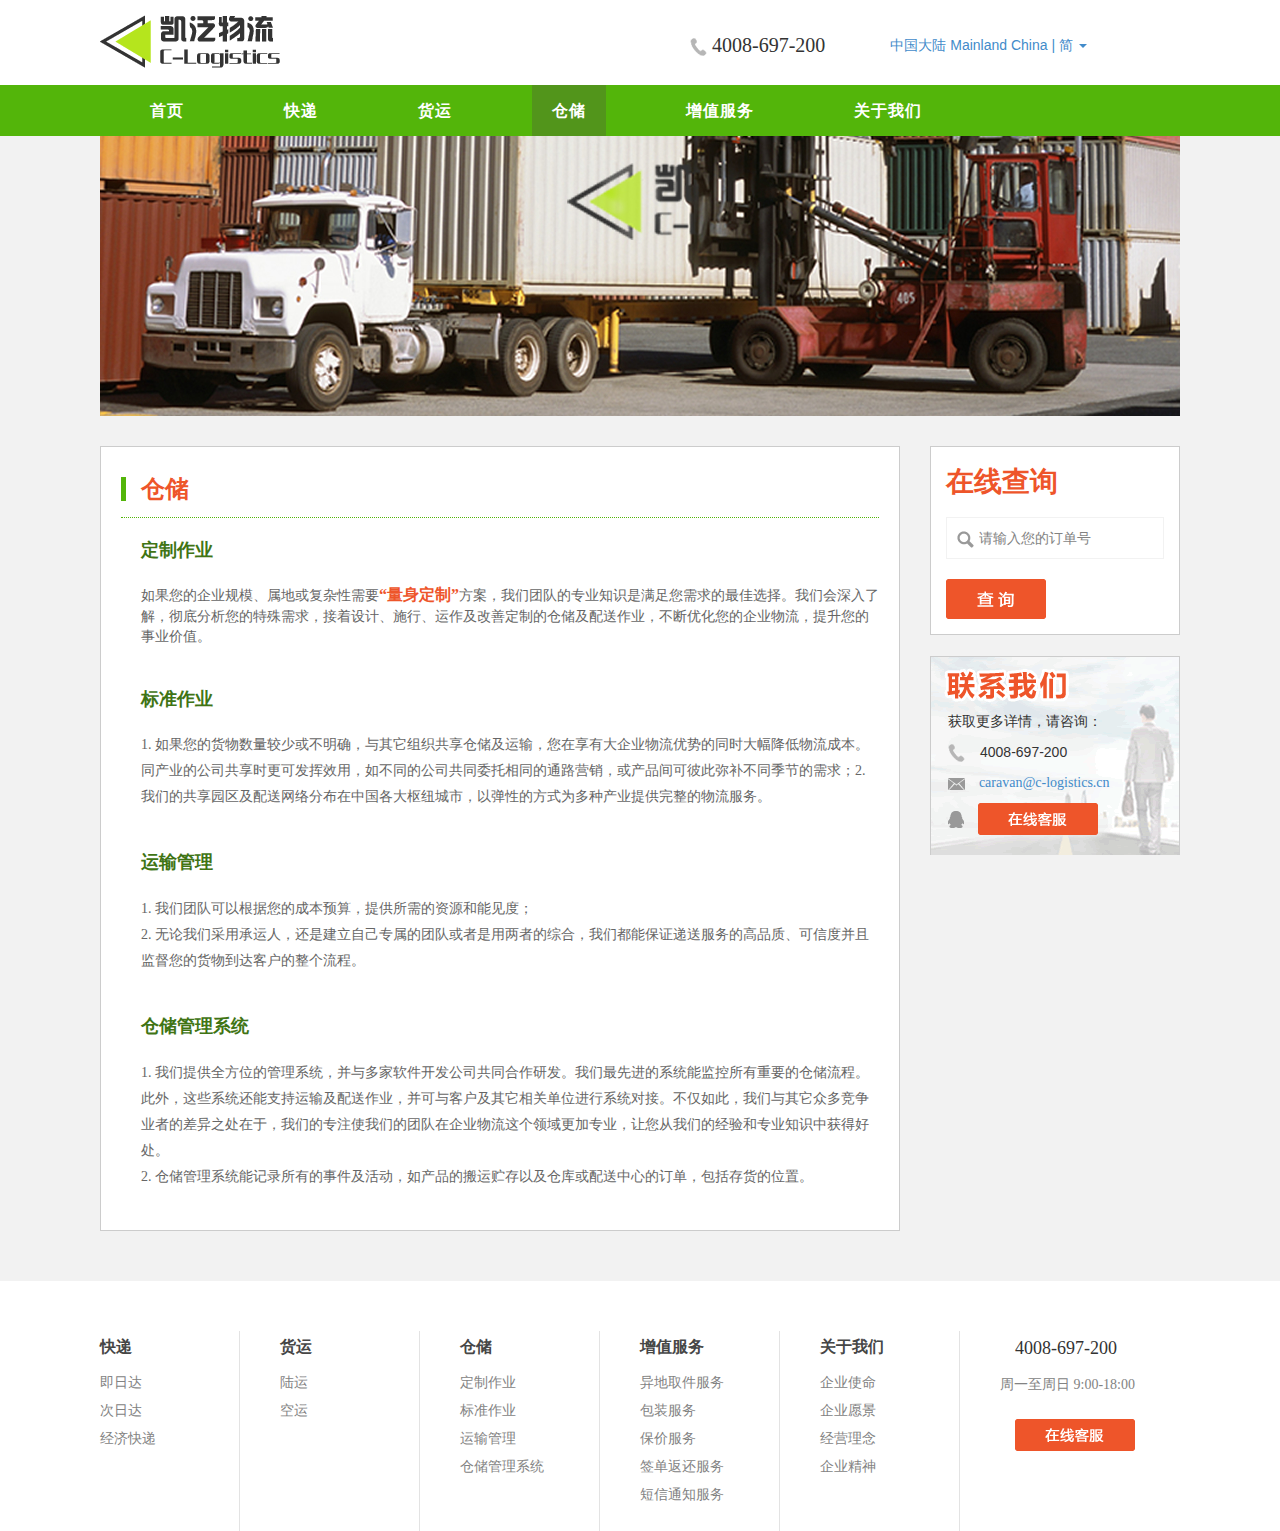
==== cc.html @ e6b938ca "Initial commit" ====
<!DOCTYPE html>
<html>
<head lang="en">
    <meta charset="UTF-8">
    <title>欢迎来到凯泛物流</title>
    <link rel="stylesheet" href="css/bootstrap-theme.min.css" type="text/css" media="screen" >
    <link rel="stylesheet" href="css/bootstrap.min.css" type="text/css" media="screen" >
    <link rel="stylesheet" href="css/caravan.css" type="text/css" media="screen" >
    <script src="js/jquery-1.11.1.min.js" type="text/javascript"></script>
</head>
<body>

<div id="Div_head">
    <div id="Div_Logo"><img src="img/logo.png"></div>
    <div id="Div_Call"><p><img src="img/call_icon.png">&nbsp;4008-697-200</p></div>
    <div id="Div_Lang">
        <ul class="nav nav-pills">
            <li class="dropdown all-camera-dropdown" >
                <a class="dropdown-toggle" data-toggle="dropdown" href="#">
                    中国大陆 Mainland China | 简
                    <b class="caret"></b>
                </a>
                <ul class="dropdown-menu">
                    <li data-filter-camera-type="all"><a data-toggle="tab" href="#">美国 United States | EN</a></li>
                </ul>
            </li>
        </ul>
    </div>
</div>

<div id="Div_MenuBelt">
    <div id="Div_MenuBelt2">
        <div ID="Div_Menu_SY" class="Div_Menu Div_Menu_Normal" style="margin-left:30px;"><p class="p_menu">首页</p></div>
        <div ID="Div_Menu_KD" class="Div_Menu Div_Menu_Normal" style="margin-left:60px;"><p class="p_menu">快递</p></div>
        <div ID="Div_Menu_HY" class="Div_Menu Div_Menu_Normal" style="margin-left:60px;"><p class="p_menu">货运</p></div>
        <div ID="Div_Menu_CC" class="Div_Menu Div_Menu_Selected" style="margin-left:60px;"><p class="p_menu">仓储</p></div>
        <div ID="Div_Menu_ZZFW" class="Div_Menu Div_Menu_Normal" style="margin-left:60px;"><p class="p_menu">增值服务</p></div>
        <div ID="Div_Menu_GYWM" class="Div_Menu Div_Menu_Normal" style="margin-left:60px;"><p class="p_menu">关于我们</p></div>
        <div ID="Div_List_KD">
            <div class="div_menu_list_small">
                <a id="link_icon_jrd" href="#" title="即日达"><img src="img/icon_jrd.png"></a>
                <p class="p_menu_list"><a id="link_jrd" href="#" title="即日达">即日达</a></p>
            </div>
            <div class="div_menu_list_small">
                <a id="link_icon_crd" href="#" title="次日达"><img src="img/icon_crd.png"></a>
                <p class="p_menu_list"><a id="link_crd" href="#" title="次日达">次日达</a></p>
            </div>
            <div class="div_menu_list_small">
                <a id="link_icon_jjkd" href="#" title="经济快递"><img src="img/icon_jjkd.png"></a>
                <p class="p_menu_list"><a id="link_jjkd" href="#" title="经济快递">经济快递</a></p>
            </div>
        </div>
        <div ID="Div_List_HY">
            <div class="div_menu_list_small">
                <a id="link_icon_ly" href="#" title="陆运"><img src="img/icon_ly.png"></a>
                <p class="p_menu_list"><a id="link_ly" href="#" title="陆运">陆运</a></p>
            </div>
            <div class="div_menu_list_small">
                <a id="link_icon_ky" href="#" title="空运"><img src="img/icon_ky.png"></a>
                <p class="p_menu_list"><a id="link_ky" href="#" title="空运">空运</a></p>
            </div>
        </div>
    </div>
</div>

<div id="Div_CC_CenterPic" style="background: url('img/kv_cc.jpg') no-repeat center;background-color: #f2f2f2;width: 100%;height: 280px;border: 0px solid red; z-index: 1;"></div>


<div class="Div_NeiYe_InfoBelt">
    <div class="Div_NeiYe_InfoBelt2">

        <div id="Div_CC" class="Div_NeiYe_Info_Text">
            <div class="Div_NeiYe_Info_Head">&nbsp;
                <div class="Div_NeiYe_Info_Head_BG">&nbsp;</div>
                <div class="Div_NeiYe_Info_Head_Text">仓储</div>
            </div>
            <div class="Div_NeiYe_Info_Detail">
                <p class="P_Info_Detail_1">定制作业</p>
                <p class="P_Info_Detail_2" style="margin-top:20px;">如果您的企业规模、属地或复杂性需要<span style="font-size: 16px; font-weight: bold;color:#ee552a ">“量身定制”</span>方案，我们团队的专业知识是满足您需求的最佳选择。我们会深入了解，彻底分析您的特殊需求，接着设计、施行、运作及改善定制的仓储及配送作业，不断优化您的企业物流，提升您的事业价值。</p>
                <p class="P_Info_Detail_1" style="margin-top:40px;">标准作业</p>
                <p class="P_Info_Detail_2" style="margin-top:20px; line-height: 26px;">
                    1. 如果您的货物数量较少或不明确，与其它组织共享仓储及运输，您在享有大企业物流优势的同时大幅降低物流成本。同产业的公司共享时更可发挥效用，如不同的公司共同委托相同的通路营销，或产品间可彼此弥补不同季节的需求；2. 我们的共享园区及配送网络分布在中国各大枢纽城市，以弹性的方式为多种产业提供完整的物流服务。

                </p>
                <p class="P_Info_Detail_1" style="margin-top:40px;">运输管理</p>
                <p class="P_Info_Detail_2" style="margin-top:20px; line-height: 26px;">
                    1. 我们团队可以根据您的成本预算，提供所需的资源和能见度；<br />2. 无论我们采用承运人，还是建立自己专属的团队或者是用两者的综合，我们都能保证递送服务的高品质、可信度并且监督您的货物到达客户的整个流程。


                </p>
                <p class="P_Info_Detail_1" style="margin-top:40px;">仓储管理系统</p>
                <p class="P_Info_Detail_2" style="margin-top:20px; line-height: 26px;">
                    1. 我们提供全方位的管理系统，并与多家软件开发公司共同合作研发。我们最先进的系统能监控所有重要的仓储流程。此外，这些系统还能支持运输及配送作业，并可与客户及其它相关单位进行系统对接。不仅如此，我们与其它众多竞争业者的差异之处在于，我们的专注使我们的团队在企业物流这个领域更加专业，让您从我们的经验和专业知识中获得好处。<br />2. 仓储管理系统能记录所有的事件及活动，如产品的搬运贮存以及仓库或配送中心的订单，包括存货的位置。


                </p>
            </div>
        </div>


        <!-- 右侧导航 -->
        <div  class="Div_NeiYe_Info_Navi">
            <div style="padding: 15px;border: 1px solid #cccccc;text-align: left;background-color: #ffffff;">
                <span style="font-family: 'Microsoft Yahei';font-size: 28px;font-weight: bold;color: #ee552a;">在线查询</span>
                <div style="border: 1px solid #f2f2f2;margin-top: 15px;">
                    <div id="div_q" style="float:left;vertical-align: middle;height: 40px;line-height: 40px;margin-left: 10px;"><img src="img/subnavi/q.png"/></div>
                    <div id=Div_MultiInput style="float:left;width:auto;border: 0px solid red;opacity: 0.9;border-radius: 5px;overflow-y: auto;overflow-x: hidden;" >
                        <input id="input_Code" style="line-height: 20px; height: 40px; border:0px solid green; color:#999999;outline:none;margin-left: 3px;" placeholder="请输入您的订单号" maxlength="20">
                    </div>
                    <div class="clear"></div>
                </div>
                <div style="border:0px solid red;width:100px;height:40px;background: url('img/subnavi/query.png') no-repeat; margin-top: 20px;cursor:pointer;" id=Div_Sub_Query></div>
            </div>
            <div style="margin-top: 20px; background: url('img/subnavi/contactus.gif'); height: 200px; border-top: 1px solid #f2f2f2;">
                <div style="margin-top: 55px;margin-left:18px;text-align: left;"><span style="font-family: 'microsoft yahei';font-size: 14px;" >获取更多详情，请咨询：</span></div>
                <div style="margin-top: 10px;margin-left:18px;text-align: left;">
                    <img src="img/subnavi/phone.png"/><span style="margin-left:15px;font-family: Tahoma';font-size: 14px;" >4008-697-200</span>
                </div>
                <div style="margin-top: 10px;margin-left:18px;text-align: left;">
                    <img src="img/subnavi/mail.png"/> <span style="margin-left:10px;font-family: 'Tahoma';font-size: 14px;" ><a href="mailto:caravan@c-logistics.cn">caravan@c-logistics.cn</a></span>
                </div>
                <div id="div_zxkf_2" style="margin-top: 10px;margin-left:18px;text-align: left;cursor:pointer;">
                    <img src="img/subnavi/qq.png"/>
                    <a id="a_zxkf_2" href="#"><img src="img/subnavi/btn_qq.png" style="margin-left:10px;"></a>
                </div>
            </div>
        </div>

        <div class="clear"></div>

    </div>
</div>


<div id="Div_Bottom">
    <div class="Div_BottomList" style="width:140px;padding-left: 0px;">
        <p class="Font_Bottom1">快递</p>
        <p class="Font_Bottom2">
            <a href="kd.html?type=jrd">即日达</a><br>
            <a href="kd.html?type=crd">次日达</a><br>
            <a href="kd.html?type=jjkd">经济快递</a>
        </p>
    </div>

    <div class="Div_BottomList">
        <p class="Font_Bottom1">货运</p>
        <p class="Font_Bottom2">
            <a href="hy.html?type=ly">陆运</a><br>
            <a href="hy.html?type=ky">空运</a>
        </p>
    </div>

    <div class="Div_BottomList">
        <p class="Font_Bottom1">仓储</p>
        <p class="Font_Bottom2">
            <a href="cc.html?type=dzzy">定制作业</a><br>
            <a href="cc.html?type=bzzy">标准作业</a><br>
            <a href="cc.html?type=ysgl">运输管理</a><br>
            <a href="cc.html?type=ccglxt">仓储管理系统</a>
        </p>
    </div>


    <div class="Div_BottomList">
        <p class="Font_Bottom1">增值服务</p>
        <p class="Font_Bottom2">
            <a href="zzfw.html?type=ydqjfw">异地取件服务</a><br>
            <a href="zzfw.html?type=bzfw">包装服务</a><br>
            <a href="zzfw.html?type=bjfw">保价服务</a><br>
            <a href="zzfw.html?type=qdfhfw">签单返还服务</a><br>
            <a href="zzfw.html?type=dxtzfw">短信通知服务</a>
        </p>
    </div>

    <div class="Div_BottomList">
        <p class="Font_Bottom1">关于我们</p>
        <p class="Font_Bottom2">
            <a href="gywm.html?type=qysm">企业使命</a><br>
            <a href="gywm.html?type=qyyj">企业愿景</a><br>
            <a href="gywm.html?type=jyln">经营理念</a><br>
            <a href="gywm.html?type=qyjs">企业精神</a>
        </p>
    </div>

    <div class="Div_BottomList" style="width:220px;border-right: 0px;">
        <p style="padding-left: 15px;font-family: Tahoma;font-size:18px;color:#333333; ">4008-697-200</p>
        <p class="Font_Bottom2">
            周一至周日 9:00-18:00
        </p>
        <a id="a_zxkf" href="#">
            <div id=div_zxkf style="width:120px; height: 32px; background-image: url('img/btn_cs.png');margin-left: 15px; margin-top:20px;line-height: 32px;text-align: center; cursor:pointer;"></div>
        </a>
    </div>
</div>


<script src="js/bootstrap.min.js"></script>
<script src="js/caravan.js"></script>

<script>
    function initMe() {
        //输入框事情处理
        $("#Div_MultiInput").click(
                function(){
                    $("#div_q").remove();
                    $("#Div_MultiInput").animate({height: '185px'});
                    $("#input_Code").focus();
                }
        );
        $("#input_Code").keyup(dealInputCodeKeyUp);
        $("#Div_Sub_Query").click(goQuery);
    }

    $(document).ready(initMe);

</script>

</body>
</html>
---- css/caravan.css ----
body{
    text-align: center;
}

.clear{
    clear:both;
    border:0px solid red;
}

#Div_head {
    background-color: #fff;
    width: 1080px;
    padding-top: 0px;
    height: 85px;
    margin-left: auto;
    margin-right: auto;
    border: 0px solid red;
}

#Div_Logo{
    float: left;
    margin-top: 15px;
    width: 185px;
    border: 0px solid red;
}

#Div_Call {
    float: left;
    font-family: 'Tahoma';
    font-size: 20px;
    text-align: left;
    color: #333;
    height: 60px;
    line-height: 60px;
    margin-left: 405px;
    margin-top:15px;
    border: 0px solid red;
}

#Div_Lang{
    float: left;
    margin-top: 25px;
    margin-left: 50px;
    border: 0px solid red;
}

#Div_MenuBelt {
    position: relative;
    left: 0px;
    background-color: #53b50a;
    width: 100%;
    padding-top: 0px;
    height: 51px;
    border: 0px solid red;
}

#Div_MenuBelt2{
    position: relative;
    width:1080px;
    height: 234px;
    margin-left:auto;
    margin-right: auto;
    border: 0px solid red;
}

#Div_List_KD{
    display: none;
    position: absolute;
    left: 0px;
    top : 51px;
    width: 466px;
    height: 180px;
    border: 1px solid #53b50a;
    border-top : 0px;
    background-color: #ffffff;
    opacity: 0.7;
    border-bottom-left-radius: 10px;
    border-bottom-right-radius: 10px;

}

#Div_List_HY{
    display: none;
    position: absolute;
    left: 175px;
    top : 51px;
    width: 323px;
    height: 180px;
    border: 1px solid #53b50a;
    border-top : 0px;
    background-color: #ffffff;
    opacity: 0.7;
    border-bottom-left-radius: 10px;
    border-bottom-right-radius: 10px;
}

.div_menu_list_small{float: left;width:150px;margin-top:20px;}
p.p_menu_list{padding-top: 20px;font-family: 'microsoft yahei';font-size:16px;font-weight: bold; color:#333333;}
p.p_menu_list a{padding-top: 20px;font-family: 'microsoft yahei';font-size:16px;font-weight: bold;color: #333333;}
p.p_menu_list a:hover{padding-top: 20px;font-family: 'microsoft yahei';font-size:16px;font-weight: bold;color: #ee552a;}




.p_menu{font-family: 'Microsoft YaHei', Arial, Helvetica, sans-serif;  font-weight: Bold; letter-spacing: 1px;font-size: 16px;}
.Div_Menu {padding-left: 20px;padding-right:20px;float: left;height: 51px;line-height: 51px;text-align: center;vertical-align: middle;border: 0px solid red;cursor: pointer;}
.Div_Menu_Normal {color: #ffffff;}
.Div_Menu_Hover {color: #52941a;background: url('../img/menu_hover_short.jpg') no-repeat center;}
.Div_Menu_Hover_Long {color: #52941a; background: url('../img/menu_hover_long.jpg') no-repeat center;}
.Div_Menu_Selected {color: #ffffff;background-color: #52951b;}


.Div_NeiYe_InfoBelt{clear: left;left: 0px;width: 100%;background-color: #f2f2f2;border: 0px solid red;padding-top: 30px;padding-bottom: 50px;}
.Div_NeiYe_InfoBelt2{width:1080px;margin-left:auto;margin-right:auto;border:0px solid blue;}
.Div_NeiYe_Info{border: 0px solid green;}
    .Div_NeiYe_Info_Text{float:left;width:800px;text-align: left;background-color: #ffffff;padding: 30px 20px 30px 20px ;border:1px solid #cccccc;}
        .Div_NeiYe_Info_Head{padding-bottom: 20px;border-bottom: 1px dotted #53b50a;}
            .Div_NeiYe_Info_Head_BG{background-color: #53b50a;width:5px;float:left;height: 24px;line-height: 24px;}
            .Div_NeiYe_Info_Head_Text{width:100px; float:left; margin-left: 15px; height: 24px;line-height: 24px;font-family: 'Microsoft YaHei';font-size: 24px; font-weight: bold; color:#ee552a;}
        .Div_NeiYe_Info_Detail{border : 0px solid red;margin-top: 20px;margin-left: 20px;}
    .Div_NeiYe_Info_Navi{float: left;width: 250px;margin-left: 30px;border :0px solid red;}

.P_Info_Detail_1{font-family: 'Microsoft YaHei';font-size:18px; font-weight: bold;color:#407414;}
.P_Info_Detail_2{font-family: 'Microsoft YaHei';font-size:14px; color: #666666;}

.div_mi_item{
    float:left;margin-left: 3px;outline: none; vertical-align: middle;height: 26px;background-color: #ffffff;line-height: 12px;
    padding: 7px 10px 10px 7px;font-size: 12px;border:1px solid #cccccc;border-radius: 5px;
    margin-top: 5px;
}
.div_mi_item_content{float:left;font-size: 12px; border:0px solid red;}
.div_mi_item_close{float:left;margin-left: 5px;border:0px solid blue;;background: url('../img/chacha.png');width: 12px;height: 12px;cursor:pointer;}

.div_mi_item_active{background-color: #f2f2f2;}



#Div_Bottom{
    position: relative;
    width:1080px;
    margin-left: auto;
    margin-right: auto;
    margin-top:50px;
    margin-bottom: 70px;
    border: 0px solid red;
}

.Div_BottomList{
    float:left;width:180px;height:200px;border-right:1px solid #E3E3E3;padding-top: 5px;padding-left: 40px;text-align: left;
}

.Font_Bottom1{
    font-family: 'Microsoft YaHei';
    font-size: 16px;
    font-weight: bold;
    color:#464646;
}

.Font_Bottom2{
    font-family: 'Microsoft YaHei';
    font-size: 14px;
    line-height: 28px;
    color: #838383;
}
.Font_Bottom2 a{font-family: 'Microsoft YaHei';font-size: 14px;line-height: 28px;color: #838383;}
.Font_Bottom2 a:hover{font-family: 'Microsoft YaHei';font-size: 14px;line-height: 28px;color: #464646;}
.Font_Bottom2 a:visited{font-family: 'Microsoft YaHei';font-size: 14px;line-height: 28px;color: #838383;}
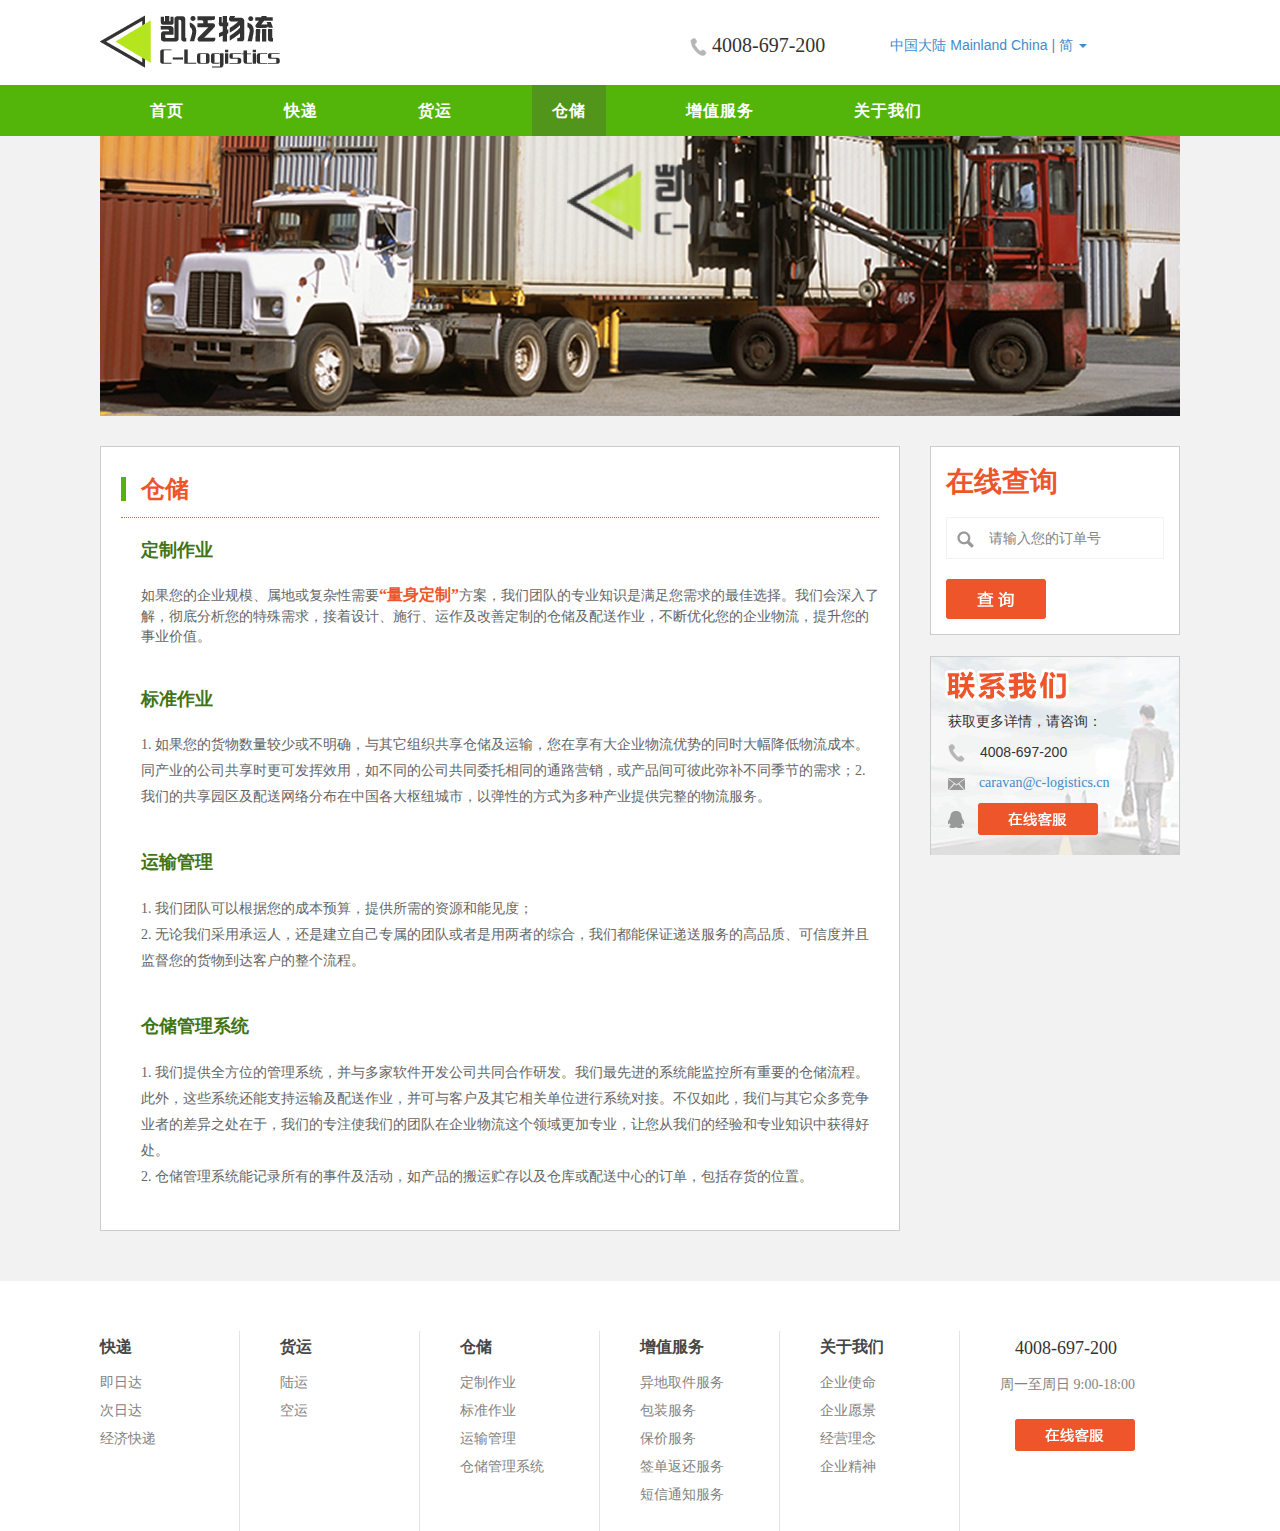
==== commit 76fab4d1: "add search function" ====
--- a/cc.html
+++ b/cc.html
@@ -105,7 +105,6 @@
                 <div style="border: 1px solid #f2f2f2;margin-top: 15px;">
                     <div id="div_q" style="float:left;vertical-align: middle;height: 40px;line-height: 40px;margin-left: 10px;"><img src="img/subnavi/q.png"/></div>
                     <div id=Div_MultiInput style="float:left;width:auto;border: 0px solid red;opacity: 0.9;border-radius: 5px;overflow-y: auto;overflow-x: hidden;" >
-                        <input id="input_Code" style="line-height: 20px; height: 40px; border:0px solid green; color:#999999;outline:none;margin-left: 3px;" placeholder="请输入您的订单号" maxlength="20">
                     </div>
                     <div class="clear"></div>
                 </div>
@@ -196,6 +195,7 @@
 
 <script src="js/bootstrap.min.js"></script>
 <script src="js/caravan.js"></script>
+<script src="js/segmentInput.js"></script>
 
 <script>
     function initMe() {
@@ -207,8 +207,12 @@
                     $("#input_Code").focus();
                 }
         );
-        $("#input_Code").keyup(dealInputCodeKeyUp);
-        $("#Div_Sub_Query").click(goQuery);
+        var inputs = $('#Div_MultiInput').segInput()
+        $("#Div_Sub_Query").click(
+                function() {
+                    goQuery(inputs.getInputs());
+                }
+        );
     }
 
     $(document).ready(initMe);
--- a/css/caravan.css
+++ b/css/caravan.css
@@ -1,3 +1,5 @@
+
+
 body{
     text-align: center;
 }
@@ -94,6 +96,36 @@
     border-bottom-right-radius: 10px;
 }
 
+#Div_Input{
+    background: url('../img/search_bg.png');
+    width:505px;
+    height: 75px;
+    position:relative;
+    top: 235px;
+    border: 0px solid red;
+    display: block;
+}
+
+#Div_MultiInput{
+    float:left;
+    margin-left:10px;
+    width:320px ;
+    height: 40px;
+    line-height: 40px;
+    border: 0px solid red;
+    border-top : 0px;
+    background-color: #ffffff;
+    opacity: 0.9;
+    border-radius: 5px;
+    overflow-y: auto;
+    overflow-x: hidden;
+}
+
+
+#Div_MultiInput #input_Code{
+    float:left;height: 40px;width:150px ;line-height: 40px; border:0px solid green; color:#999999;outline:none;margin-left: 3px;
+}
+
 .div_menu_list_small{float: left;width:150px;margin-top:20px;}
 p.p_menu_list{padding-top: 20px;font-family: 'microsoft yahei';font-size:16px;font-weight: bold; color:#333333;}
 p.p_menu_list a{padding-top: 20px;font-family: 'microsoft yahei';font-size:16px;font-weight: bold;color: #333333;}
@@ -164,4 +196,17 @@
 }
 .Font_Bottom2 a{font-family: 'Microsoft YaHei';font-size: 14px;line-height: 28px;color: #838383;}
 .Font_Bottom2 a:hover{font-family: 'Microsoft YaHei';font-size: 14px;line-height: 28px;color: #464646;}
-.Font_Bottom2 a:visited{font-family: 'Microsoft YaHei';font-size: 14px;line-height: 28px;color: #838383;}+.Font_Bottom2 a:visited{font-family: 'Microsoft YaHei';font-size: 14px;line-height: 28px;color: #838383;}
+
+.div_search_inventory_info{ margin-top: 20px; position:relative; background-color: #eeeeee;}
+.div_search_inventory_info .span_title{font-family: 'Microsoft YaHei';font-size: 18px;color: #3F7213; font-weight: bold;}
+.div_search_inventory_info .span_content{font-family: 'Microsoft YaHei';font-size: 16px;color: #666666;}
+
+
+.div_search_inventory_split{ border-bottom: 1px dotted #666666; }
+
+.div_search_inventory_log{ margin-top: 0px;}
+.div_search_inventory_log .span_title{font-family: 'Microsoft YaHei';font-size: 18px;color: #3F7213;font-weight: bold;}
+.div_search_inventory_log_item{}
+.div_search_inventory_log_item .span_time{font-family: 'tahoma';font-size: 14px;color: #666666;line-height: 26px;}
+.div_search_inventory_log_item .span_content{font-family: 'Microsoft YaHei';font-size: 14px;color: #666666;line-height: 26px; margin-left: 10px;}
